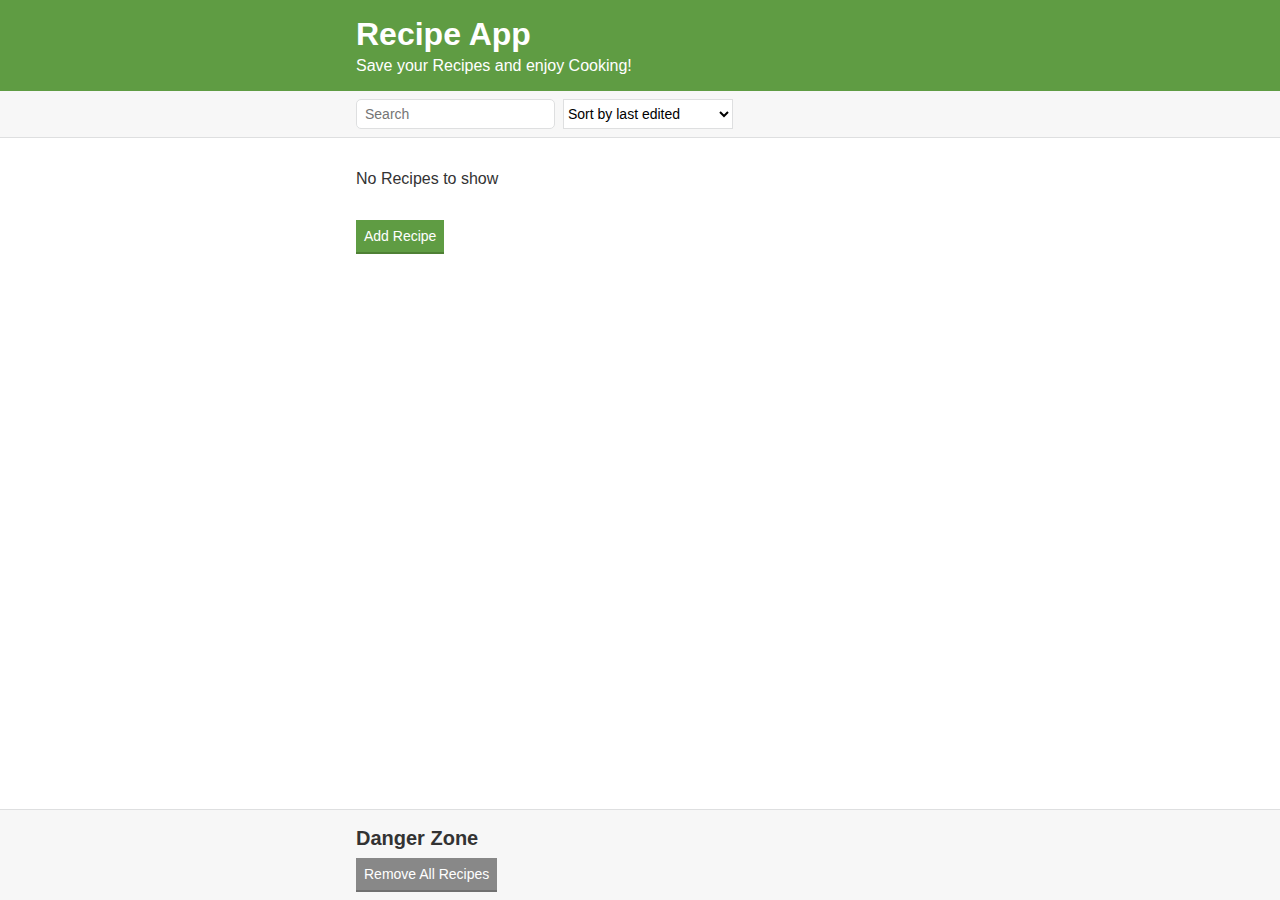
==== index.html @ 3326e811 "Add files via upload" ====
<!DOCTYPE html>

<html>
    <head>
        <title>Recipe App</title>
        <link href="/styles/styles.css" rel="stylesheet" ></link>
    </head>
    <body>
        <div id="page-container">
            <div id="content-wrap">
                <header class="header">
                    <div class="container">
                        <h1 class="header__title">Recipe App</h1>
                        <h2 class="header__subtitle">Save your Recipes and enjoy Cooking!</h2>
                    </div>
                </header>
                
                <div class="subheader">
                    <div class="subheader__container">
                        <input id="search" class="input" type="text" placeholder="Search">
                        <select id="filter-by" class="dropdown">
                            <option value="byEdited">Sort by last edited</option>
                            <option value="byCreated">Sort by recently created</option>
                            <option value="alphabetical">Sort alphabetically</option>
                        </select>
                    </div>
                </div>

                <div class="container">
                    <div id="recipes"></div>
                    <button id="addRecipe" class="button">Add Recipe</button>
                </div>
            </div>

            <footer class="footer">
                <div class="container">
                    <h1 class="footer__title">Danger Zone</h1>
                    <button id="removeAll" class="button button--secondary">Remove All Recipes</button>
                </div>
            </footer>
        </div>

        <script src="/scripts/index-bundle.js"></script>
        
    </body>
</html>
---- styles/styles.css ----
/* Base Styles */

* {
    box-sizing: border-box;
    margin: 0;
    padding: 0;
}

html {
  font-size: 62.5%;
}

body {
  color: #333333;
  font-family: Helvetica, Arial, sans-serif;
  font-size: 1.6rem;
}

/* Page Container */

#page-container {
    position: relative;
    min-height: 100vh;
}

#content-wrap {
    padding-bottom: 11rem;    /* Footer height */
}

/* Button */

button {
  cursor: pointer;
}

/* Link */

a {
    color: #396684;
}

/* Container */

.container {
  max-width: 60rem;
  margin: 0 auto;
  padding: 0 1.6rem;
}

/* Header */

.header {
  background: #5f9c43;
  color: white;
  padding: 1.6rem 0;
}

.header__title {
  font-size: 3.2rem;
  margin-bottom: .4rem;
}

.header__subtitle {
  font-size: 1.6rem;
  font-weight: 300;
}

/* Footer */

.footer {
    position: absolute;
    bottom: 0;
    width: 100%;
    background-color: #F7F7F7;
    border-top: 1px solid #dedfe0;
    padding: .8rem;
}

.footer__title {
    font-size: 2rem;
    line-height: 4rem;
}

/* Actions Bar */

.subheader {
    background-color: #F7F7F7;
    border-bottom: 1px solid #dedfe0;
    padding: .8rem
}

.subheader__container {
    align-items: center;
    display: flex;
    max-width: 60rem;
    margin: 0 auto;
    min-height: 3rem;
    padding: 0 1.6rem;
}

.subheader__container--spaced {
    justify-content: space-between
}

/* Form Inputs */

.input {
    border: 1px solid #DEDFE0;
    border-radius: 5px;
    font-size: 1.4rem;
    font-weight: 300;
    height: 3rem;
    margin-right: .8rem;
    padding: .4rem .8rem;
}

.dropdown {
    border-radius: 0;
    border: 1px solid #DEDFE0;
    background: white;
    font-size: 1.4rem;
    font-weight: 300;
    height: 3rem;
    margin-right: .8rem;
}

.checkbox {
    display: flex;
    align-items: baseline;
}

.checkbox > input {
    margin-right: .4rem;
}

.button {
    background: #5f9c43;
    border: none;
    border-bottom: 2px solid #4e8035;
    color: white;
    font-size: 1.4rem;
    font-weight: 300;
    padding: .8rem;
    transition: background .3s ease;
    margin-right: 1.5rem;
}

.button:hover {
    background: #4e8035;
}

.button--secondary {
    background: #888888;
    border-bottom: 2px solid #717171;
}

.button--secondary:hover {
    background: #6E6E6E;
}

.button--text {
    background: none;
    border: none;
    color: #aaa;
}

.button--text:hover {
    background: none;
    color: #333333;
    text-decoration: none;
}

/* Recipe editor */

.title-input {
    border: 1px solid #DEDFE0;
    font-size: 2rem;
    font-weight: 300;
    display: block;
    margin: 2.4rem 0;
    padding: .8rem;
    width: 100%;
}

.body-input {
    border: 1px solid #DEDFE0;
    font-family: inherit;
    font-size: 1.6rem;
    font-weight: 300;
    display: block;
    margin: 2.4rem 0;
    min-height: 15rem;
    padding: .8rem;
    width: 100%;
}

/* Recipe List Item */

.list-item {
    text-decoration: none;
    color: #333333;
    cursor: pointer;
    background: #F7F7F7;
    border: 1px solid #dedfe0;
    margin: 1.6rem 0;
    padding: 1.6rem;
    display: block;
    transition: background .3s ease;
    display: flex;
    justify-content: space-between;
    align-items: center;
}

.list-item__container {
    display: flex;
    font-size: 1.8rem;
    font-weight: 300;
    align-items: baseline;
}

.list-item__container > *:first-child {
    margin-right: .8rem;
}

.list-item:hover {
    background: #eeeeee;
}

.list-item__title {
    font-size: 1.8rem;
    margin-bottom: .4rem
}

.list-item__subtitle {
    color: #666;
    font-size: 1.4rem;
    font-weight: 300;
    font-style: italic;
}

.empty-message {
    text-align: left;
    margin: 3.2rem 0;
}
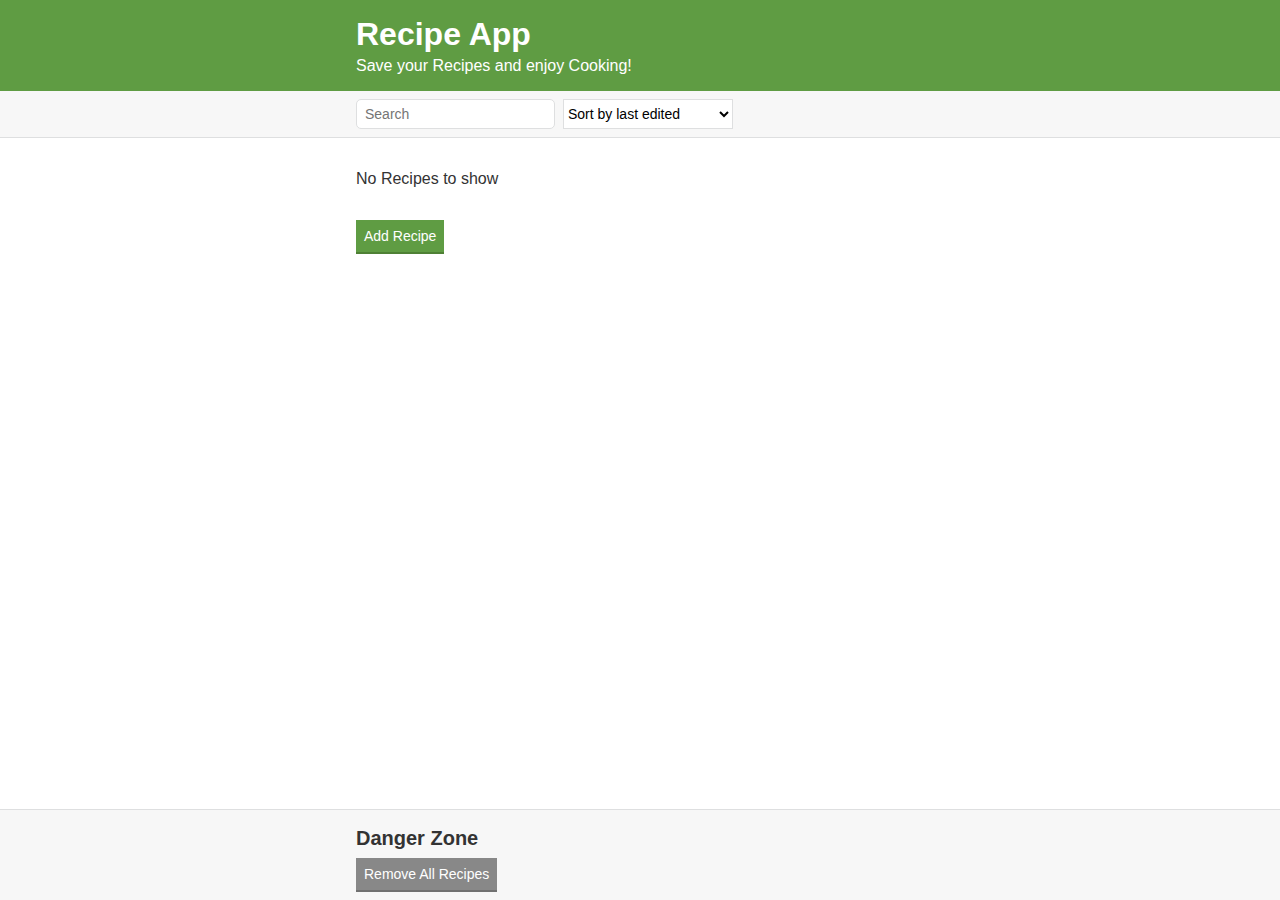
==== commit 925acc15: "Update index.html" ====
--- a/index.html
+++ b/index.html
@@ -3,7 +3,7 @@
 <html>
     <head>
         <title>Recipe App</title>
-        <link href="/styles/styles.css" rel="stylesheet" ></link>
+        <link href="styles/styles.css" rel="stylesheet" ></link>
     </head>
     <body>
         <div id="page-container">
@@ -40,7 +40,7 @@
             </footer>
         </div>
 
-        <script src="/scripts/index-bundle.js"></script>
+        <script src="scripts/index-bundle.js"></script>
         
     </body>
-</html>+</html>
